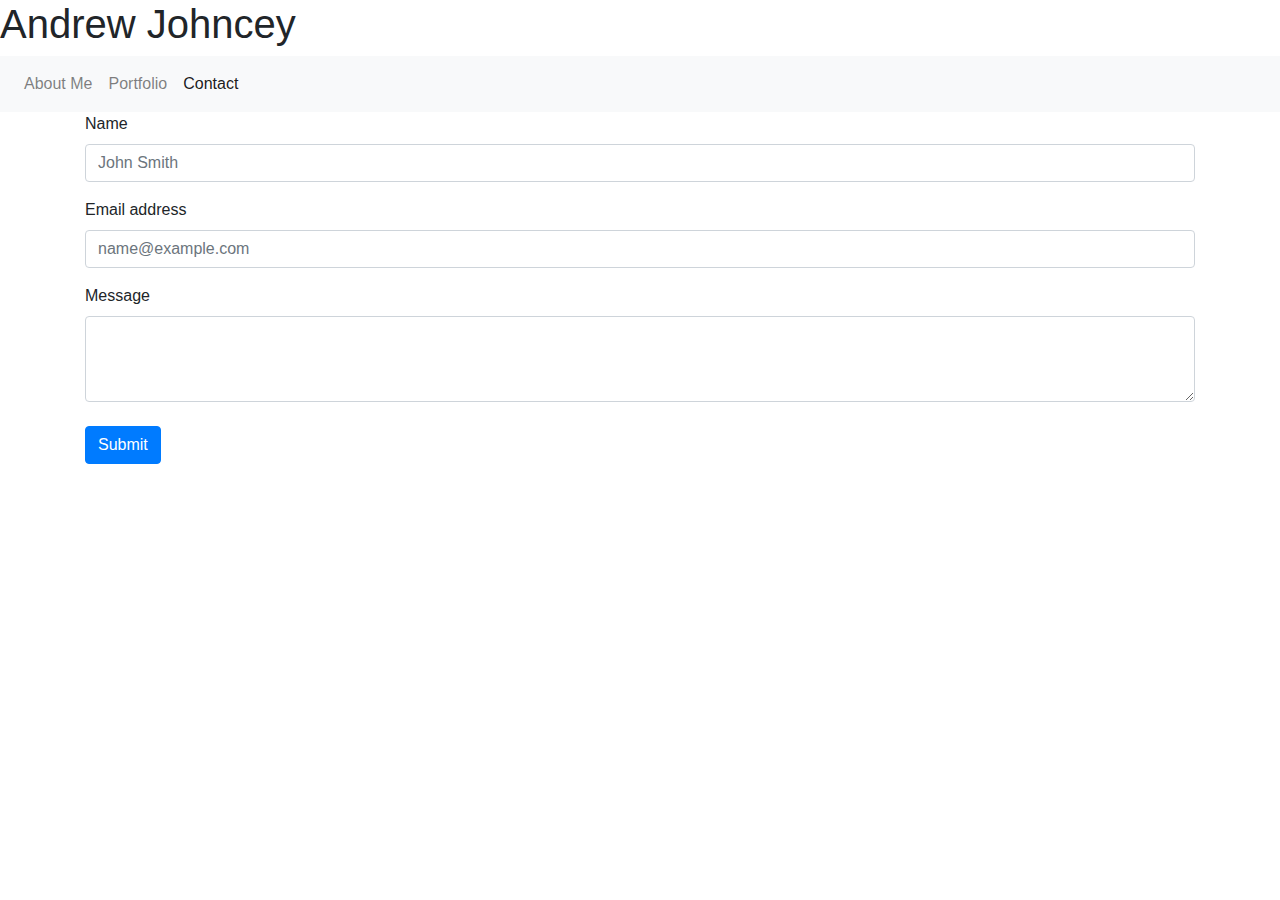
==== contact.html @ 4f2c93a2 "updated html files" ====
<!DOCTYPE html>
<html lang="en">

<head>
  <meta charset="UTF-8">
  <meta name="viewport" content="width=device-width, initial-scale=1.0">
  <meta http-equiv="X-UA-Compatible" content="ie=edge">
  <title>Bootstrap portfolio</title>
  <link rel="stylesheet" href="https://stackpath.bootstrapcdn.com/bootstrap/4.3.1/css/bootstrap.min.css"
    integrity="sha384-ggOyR0iXCbMQv3Xipma34MD+dH/1fQ784/j6cY/iJTQUOhcWr7x9JvoRxT2MZw1T" crossorigin="anonymous">
  <meta name="viewport" content="width-device-width, initial-scale=1">
</head>

<body>
  <Header>
    <h1>Andrew Johncey</h1>
  </Header>
  <nav>
    <nav class="navbar navbar-expand-lg navbar-light bg-light">
      <button class="navbar-toggler" type="button" data-toggle="collapse" data-target="#navbarNavAltMarkup"
        aria-controls="navbarNavAltMarkup" aria-expanded="false" aria-label="Toggle navigation">
        <span class="navbar-toggler-icon"></span>
      </button>
      <div class="collapse navbar-collapse" id="navbarNavAltMarkup">
        <div class="navbar-nav">
          <a class="nav-item nav-link" href="index.html">About Me <span class="sr-only">(current)</span></a>
          <a class="nav-item nav-link" href="portfolio.html">Portfolio</a>
          <a class="nav-item nav-link active" href="contact.html">Contact</a>

        </div>
      </div>
    </nav>
  </nav>
  <section>
    <div class="container">
            <form>
                    <div class="form-group">
                            <label for="exampleFormControlInput1">Name</label>
                            <input type="name" class="form-control" id="exampleFormControlInput1" placeholder="John Smith">
                    </div>
                    <div class="form-group">
                            <label for="exampleFormControlInput1">Email address</label>
                            <input type="email" class="form-control" id="exampleFormControlInput1" placeholder="name@example.com">
                    </div>
                    <div class="form-group">
                      
                    </div>
                    <div class="form-group">
                      <label for="exampleFormControlTextarea1">Message</label>
                      <textarea class="form-control" id="exampleFormControlTextarea1" rows="3"></textarea>
                      <br>
                      <button type="submit" class="btn btn-primary">Submit</button>  
                    </div>
                  </form>
      
        
        
    </div>
  </section>

</body>

</html>
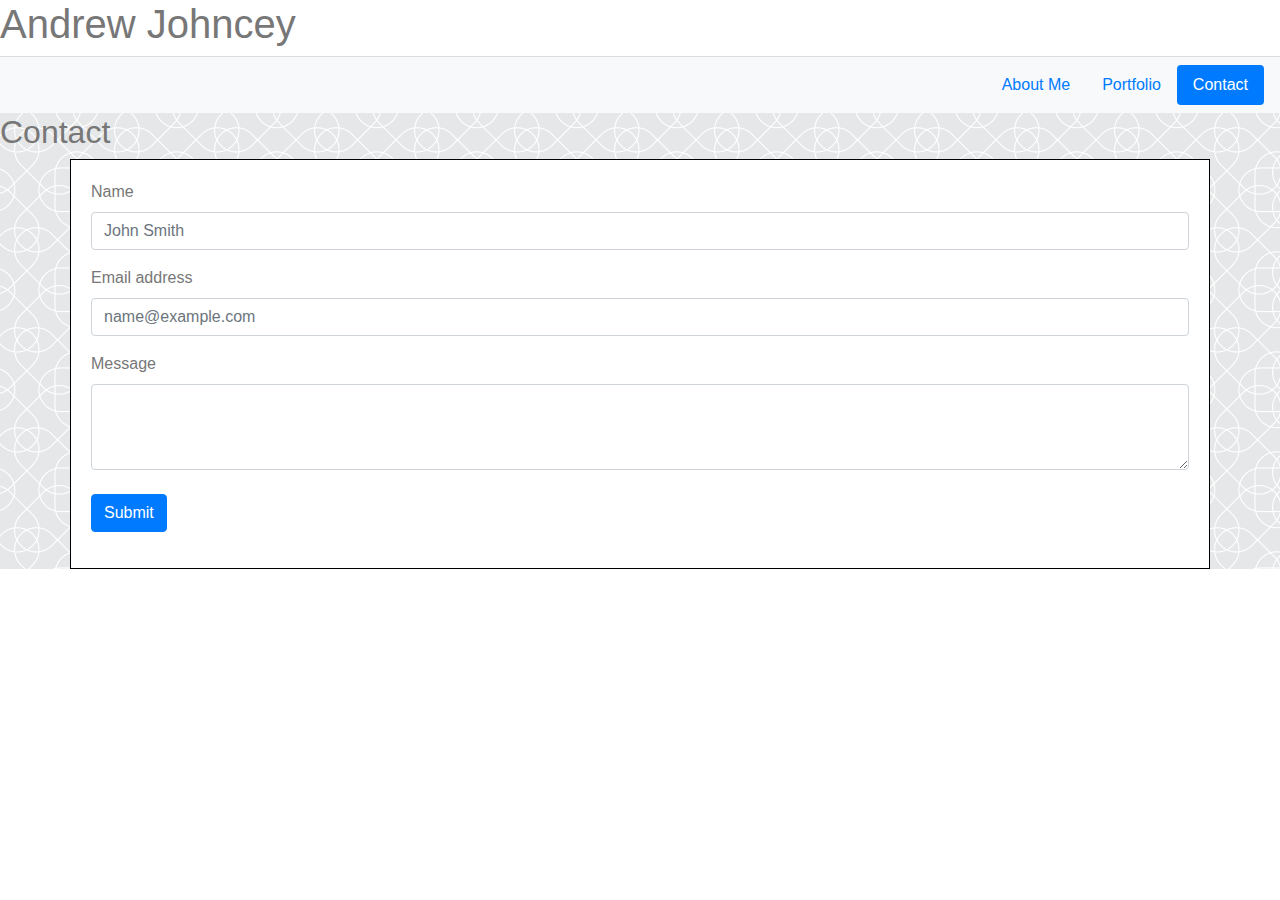
==== commit 72b2af5f: "updated the css file and linked to html pages" ====
--- a/contact.html
+++ b/contact.html
@@ -8,6 +8,7 @@
   <title>Bootstrap portfolio</title>
   <link rel="stylesheet" href="https://stackpath.bootstrapcdn.com/bootstrap/4.3.1/css/bootstrap.min.css"
     integrity="sha384-ggOyR0iXCbMQv3Xipma34MD+dH/1fQ784/j6cY/iJTQUOhcWr7x9JvoRxT2MZw1T" crossorigin="anonymous">
+  <link rel="stylesheet" type="text/css" href="style.css">
   <meta name="viewport" content="width-device-width, initial-scale=1">
 </head>
 
@@ -15,49 +16,58 @@
   <Header>
     <h1>Andrew Johncey</h1>
   </Header>
-  <nav>
-    <nav class="navbar navbar-expand-lg navbar-light bg-light">
-      <button class="navbar-toggler" type="button" data-toggle="collapse" data-target="#navbarNavAltMarkup"
-        aria-controls="navbarNavAltMarkup" aria-expanded="false" aria-label="Toggle navigation">
-        <span class="navbar-toggler-icon"></span>
-      </button>
-      <div class="collapse navbar-collapse" id="navbarNavAltMarkup">
-        <div class="navbar-nav">
-          <a class="nav-item nav-link" href="index.html">About Me <span class="sr-only">(current)</span></a>
-          <a class="nav-item nav-link" href="portfolio.html">Portfolio</a>
-          <a class="nav-item nav-link active" href="contact.html">Contact</a>
+  <nav class="navbar navbar-expand-lg navbar-light bg-light right">
+    <button class="navbar-toggler" type="button" data-toggle="collapse" data-target="#navbarNavAltMarkup"
+      aria-controls="navbarNavAltMarkup" aria-expanded="false" aria-label="Toggle navigation">
 
-        </div>
+    </button>
+    <div class="collapse navbar-collapse" id="navbarNavAltMarkup"></div>
+    <nav class="nav nav-pills flex-column flex-sm-row">
+      <a class="flex-sm-fill text-sm-center nav-link" href="index.html">About Me <span
+          class="sr-only">(current)</span></a>
+      <a class="flex-sm-fill text-sm-center nav-link" href="portfolio.html">Portfolio</a>
+      <a class="flex-sm-fill text-sm-center nav-link active" href="contact.html">Contact</a>
       </div>
     </nav>
   </nav>
-  <section>
-    <div class="container">
-            <form>
-                    <div class="form-group">
-                            <label for="exampleFormControlInput1">Name</label>
-                            <input type="name" class="form-control" id="exampleFormControlInput1" placeholder="John Smith">
-                    </div>
-                    <div class="form-group">
-                            <label for="exampleFormControlInput1">Email address</label>
-                            <input type="email" class="form-control" id="exampleFormControlInput1" placeholder="name@example.com">
-                    </div>
-                    <div class="form-group">
-                      
-                    </div>
-                    <div class="form-group">
-                      <label for="exampleFormControlTextarea1">Message</label>
-                      <textarea class="form-control" id="exampleFormControlTextarea1" rows="3"></textarea>
-                      <br>
-                      <button type="submit" class="btn btn-primary">Submit</button>  
-                    </div>
-                  </form>
-      
-        
-        
-    </div>
-  </section>
 
+  <main>
+    <section class="section-container">
+      <div class="main">
+        <div class="row">
+          <div class="col-12">
+
+            <h2 class="mt-0">Contact</h2>
+
+
+            <div class="container">
+              <form>
+                <div class="form-group">
+                  <label for="exampleFormControlInput1">Name</label>
+                  <input type="name" class="form-control" id="exampleFormControlInput1" placeholder="John Smith">
+                </div>
+                <div class="form-group">
+                  <label for="exampleFormControlInput1">Email address</label>
+                  <input type="email" class="form-control" id="exampleFormControlInput1" placeholder="name@example.com">
+                </div>
+                <div class="form-group">
+
+                </div>
+                <div class="form-group">
+                  <label for="exampleFormControlTextarea1">Message</label>
+                  <textarea class="form-control" id="exampleFormControlTextarea1" rows="3"></textarea>
+                  <br>
+                  <button type="submit" class="btn btn-primary">Submit</button>
+                </div>
+              </form>
+
+
+
+
+            </div>
+
+    </section>
+  </main>
 </body>
 
 </html>--- a/style.css
+++ b/style.css
@@ -0,0 +1,52 @@
+*{
+    box-sizing: border-box;
+  }
+
+  body  {
+    color: #777777;
+    width: 100%;
+    border: #dddddd;    
+    margin: 0;
+    padding:0;
+    font-family: 'Arial', 'Helvetica Neue', Helvetica, sans-serif;
+    height: 500px;
+    }
+
+header{
+    border-bottom: solid thin #dddddd;
+}
+
+header nav a.active {
+    background-color: var(--color-teal);
+    padding: 10px;
+    border-radius: 5px;
+    color: white;
+}
+.section-container  {
+    background-image: url("./images/intersection.jpg")
+}
+
+.main   {
+    background-image: url("./images/intersection.jpg");
+}
+
+.container{
+    background-color: white;
+    border-color: #dddddd;
+    border: solid thin black;
+    padding: 20px;
+}
+
+.media{
+
+}
+
+
+.footer mt-auto py-3    {
+    background-color: #666666; 
+    padding: 20px;
+    width: 100%;
+    height: 30px;
+    border-top: 8px solid #4aaaa5;
+    }
+
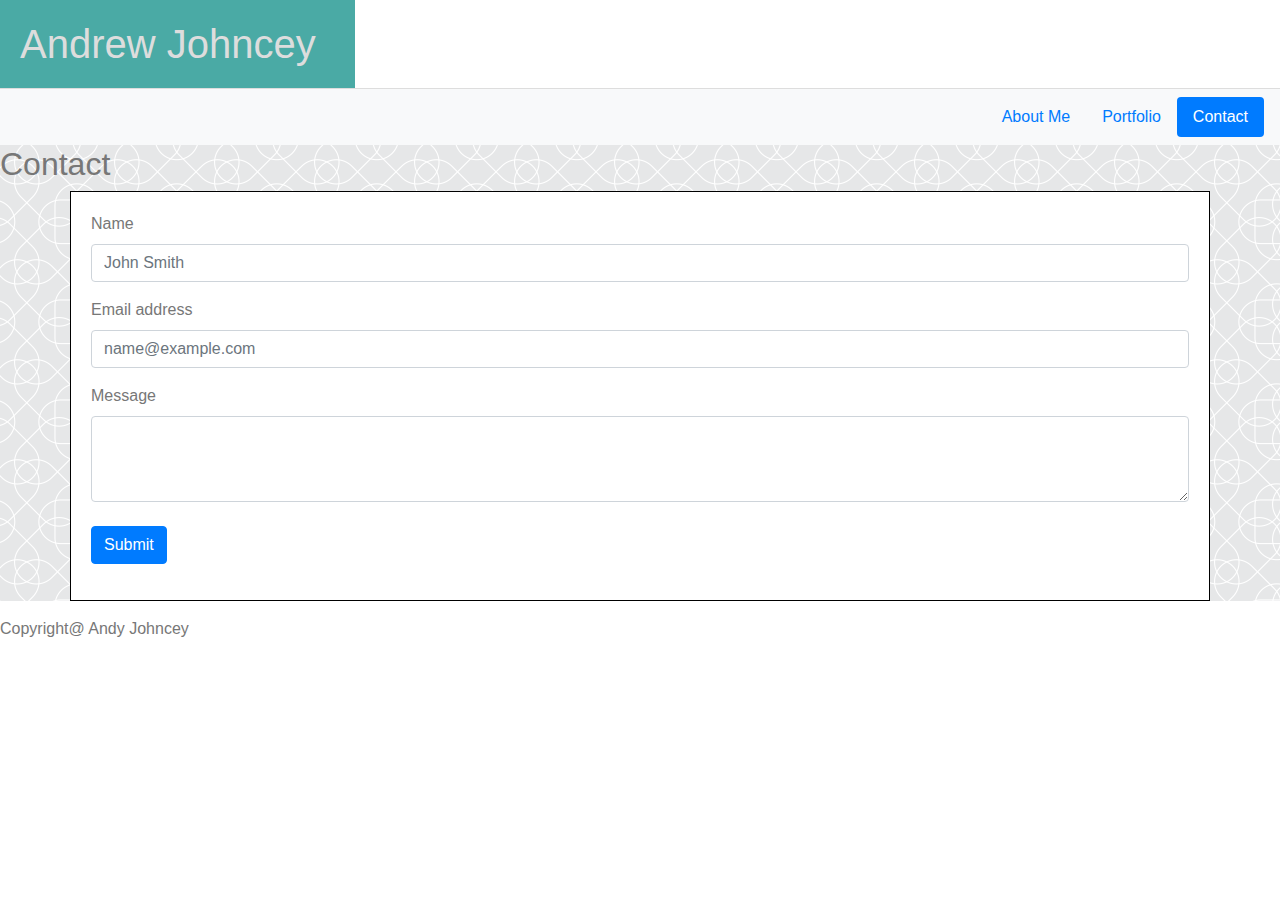
==== commit a38ad39f: "updating changes to nav links on html pages" ====
--- a/contact.html
+++ b/contact.html
@@ -68,6 +68,12 @@
 
     </section>
   </main>
+  <footer class="footer mt-auto py-3">
+      <div class="container2">
+        <span class="text">Copyright@ Andy Johncey
+        </span>
+      </div>
+    </footer>
 </body>
 
 </html>--- a/style.css
+++ b/style.css
@@ -14,6 +14,7 @@
 
 header{
     border-bottom: solid thin #dddddd;
+
 }
 
 header nav a.active {
@@ -21,7 +22,16 @@
     padding: 10px;
     border-radius: 5px;
     color: white;
+
 }
+    h1 {
+        background-color:#4aaaa5;
+        padding: 20px; 
+        width: 355px;
+        color: #dddddd;
+        margin: 0;
+    }
+
 .section-container  {
     background-image: url("./images/intersection.jpg")
 }
@@ -41,7 +51,10 @@
 
 }
 
+.container-2    {
 
+
+}
 .footer mt-auto py-3    {
     background-color: #666666; 
     padding: 20px;
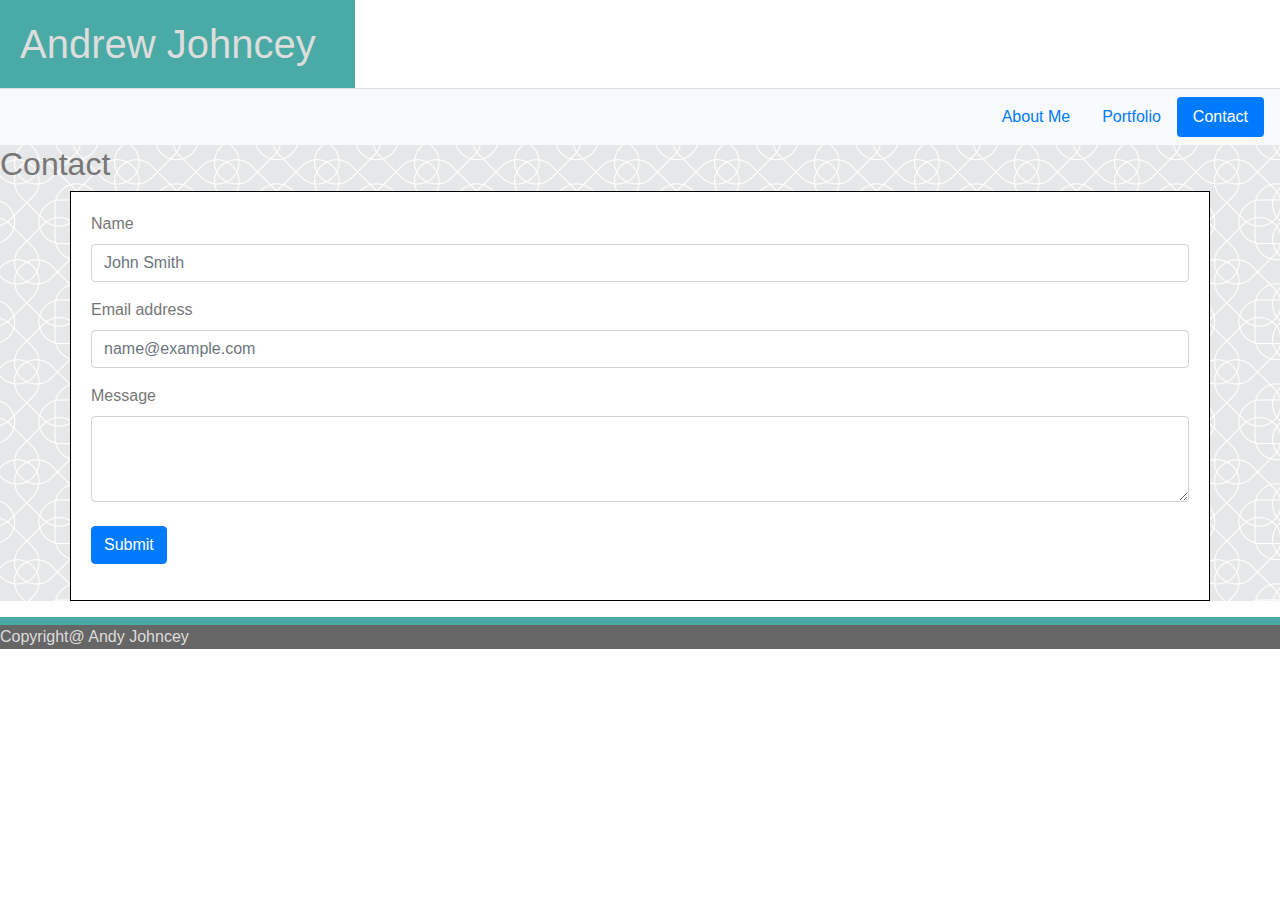
==== commit 5b27712a: "add changes to css" ====
--- a/contact.html
+++ b/contact.html
@@ -17,10 +17,7 @@
     <h1>Andrew Johncey</h1>
   </Header>
   <nav class="navbar navbar-expand-lg navbar-light bg-light right">
-    <button class="navbar-toggler" type="button" data-toggle="collapse" data-target="#navbarNavAltMarkup"
-      aria-controls="navbarNavAltMarkup" aria-expanded="false" aria-label="Toggle navigation">
-
-    </button>
+    
     <div class="collapse navbar-collapse" id="navbarNavAltMarkup"></div>
     <nav class="nav nav-pills flex-column flex-sm-row">
       <a class="flex-sm-fill text-sm-center nav-link" href="index.html">About Me <span
@@ -69,7 +66,7 @@
     </section>
   </main>
   <footer class="footer mt-auto py-3">
-      <div class="container2">
+      <div class="container-2">
         <span class="text">Copyright@ Andy Johncey
         </span>
       </div>
--- a/style.css
+++ b/style.css
@@ -31,6 +31,10 @@
         color: #dddddd;
         margin: 0;
     }
+    .h2 {
+
+
+    }
 
 .section-container  {
     background-image: url("./images/intersection.jpg")
@@ -47,14 +51,32 @@
     padding: 20px;
 }
 
-.media{
+.media  {
+
+}
+.div-col    {
+padding: 20px;
+}
+
+.div-text-center    {
 
 }
 
 .container-2    {
+    background-color: #666666; 
+    border-top: 8px solid #4aaaa5;
+    color:#dddddd;  
+}
 
 
-}
+
+.center {
+    position: absolute;
+    top: 50%;
+    left: 50%;
+    transform: translate(-50%, -50%);}
+
+
 .footer mt-auto py-3    {
     background-color: #666666; 
     padding: 20px;
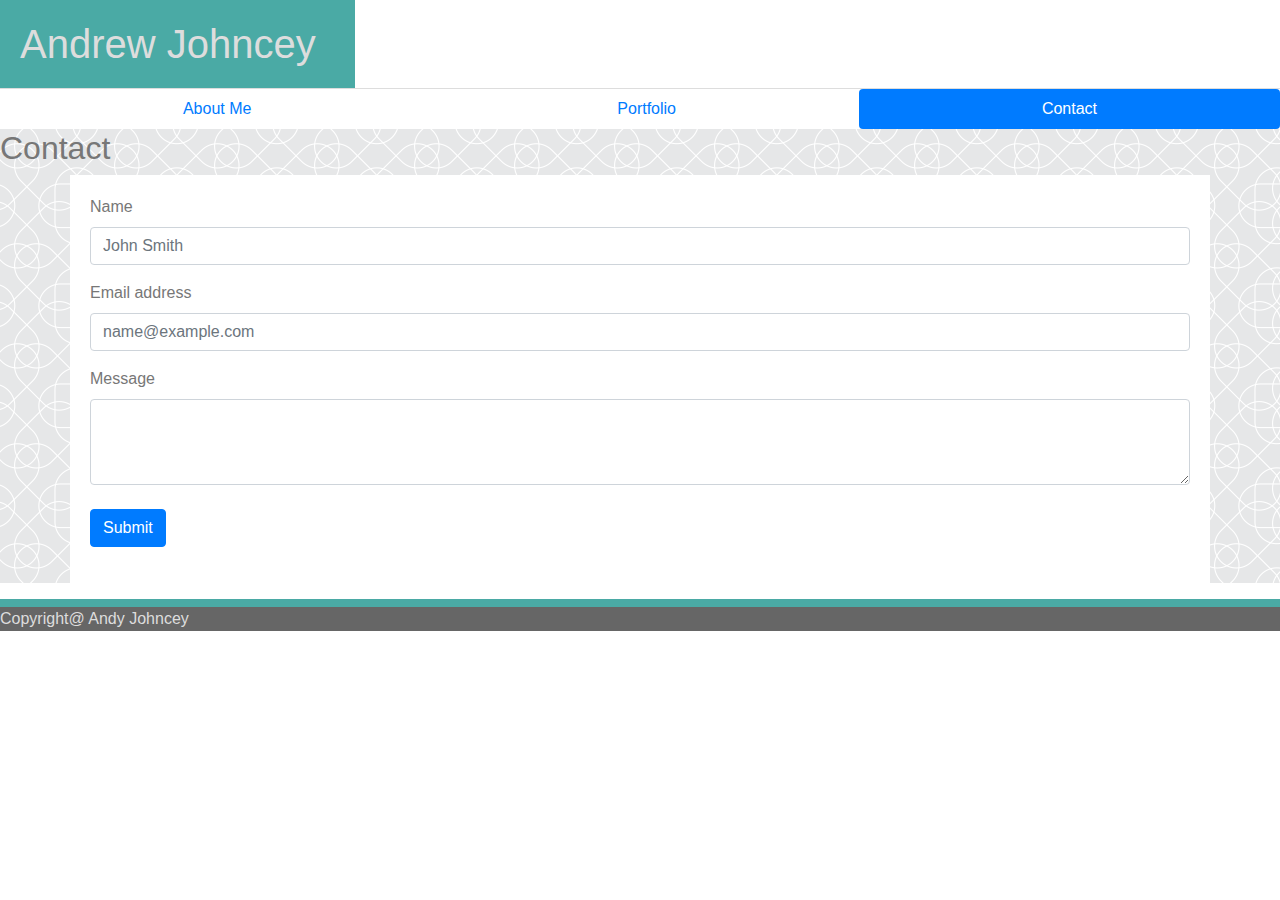
==== commit 71373afe: "clean up nav links" ====
--- a/contact.html
+++ b/contact.html
@@ -16,10 +16,10 @@
   <Header>
     <h1>Andrew Johncey</h1>
   </Header>
-  <nav class="navbar navbar-expand-lg navbar-light bg-light right">
+ 
     
-    <div class="collapse navbar-collapse" id="navbarNavAltMarkup"></div>
-    <nav class="nav nav-pills flex-column flex-sm-row">
+    
+  <nav class="nav nav-pills flex-column flex-sm-row">
       <a class="flex-sm-fill text-sm-center nav-link" href="index.html">About Me <span
           class="sr-only">(current)</span></a>
       <a class="flex-sm-fill text-sm-center nav-link" href="portfolio.html">Portfolio</a>
--- a/style.css
+++ b/style.css
@@ -49,7 +49,20 @@
     border-color: #dddddd;
     border: solid thin black;
     padding: 20px;
+    border: 20px;
 }
+
+@media screen and (max-width: 600px) {
+    .column {
+      width: 100%;
+    }
+  }
+
+  @media screen and (max-width: 992px) {
+    .column {
+      width: 50%;
+    }
+  }
 
 .media  {
 
@@ -80,8 +93,11 @@
 .footer mt-auto py-3    {
     background-color: #666666; 
     padding: 20px;
+    height: 100px;
     width: 100%;
-    height: 30px;
+    bottom: 0;
     border-top: 8px solid #4aaaa5;
-    }
+    position: fixed;
+    
+       }
 
